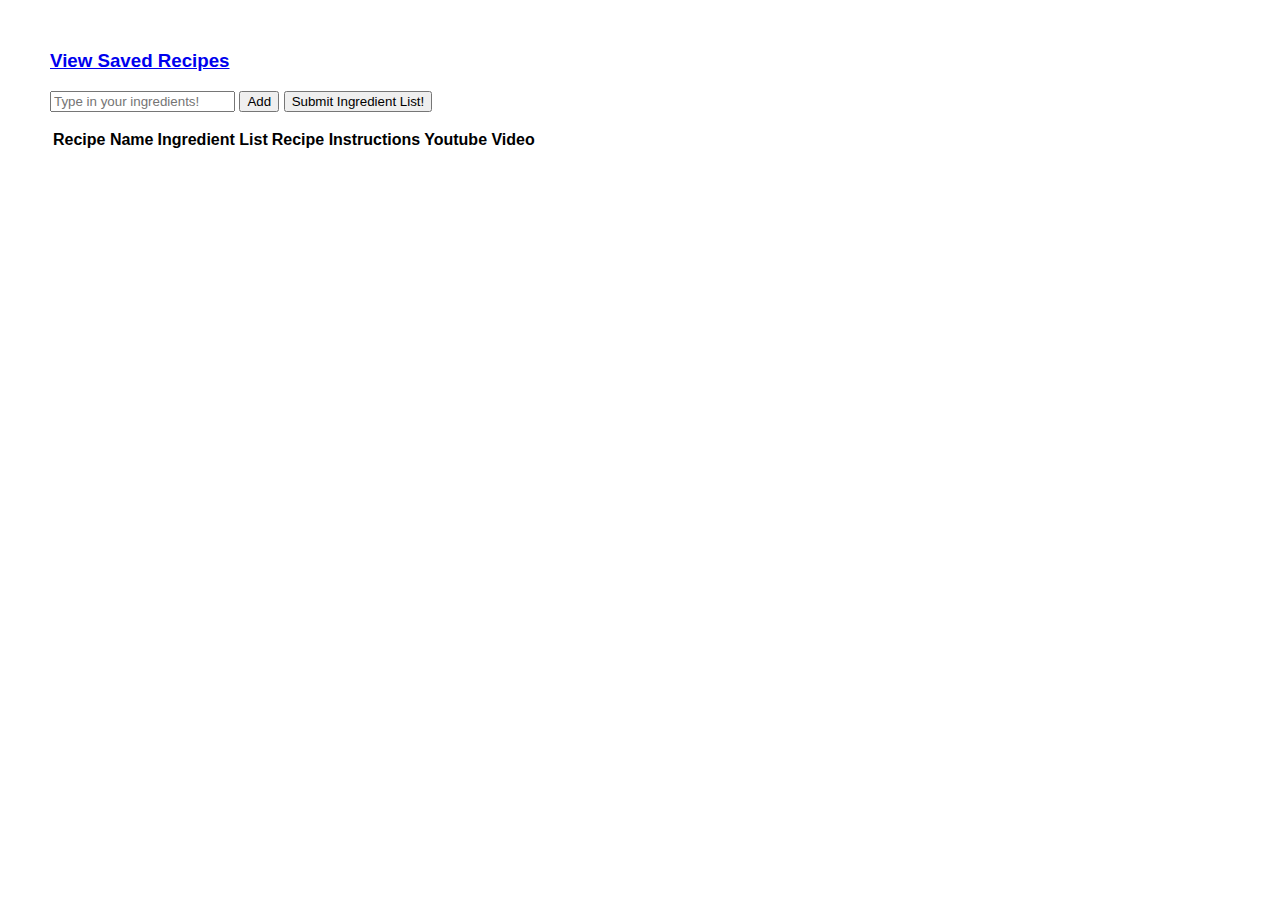
==== index.html @ b56ac71a "added print function to display video on saved page" ====
<!DOCTYPE html>
<html lang="en">

<head>
  <meta charset="UTF-8">
  <meta http-equiv="X-UA-Compatible" content="IE=edge">
  <meta name="viewport" content="width=device-width, initial-scale=1.0">

  <link rel="stylesheet" href="Assets/css/style.css">
  <title>Document</title>
</head>

<body>
  <header>

  </header>
  <h3><a href="./recipeResults.html">View Saved Recipes</a></h3>
  
  <div id="content-container">
    <input type="search" id="recipe-input" placeholder="Type in your ingredients!" autocomplete="on" name="ingredients">
    <button id="add-button">Add</button>
    <button id="submit-button">Submit Ingredient List!</button>


    <ol id="ingredient-list">

    </ol>
    <div class="col-md col-xl-8">
      <table class="custom-table">
        <thead>
          <tr>
            <th>Recipe Name</th>
            <th>Ingredient List</th>
            <th>Recipe Instructions</th>
            <th>Youtube Video</th>
            <th></th>
          </tr>
        </thead>
        <tbody id="table-cont">
        </tbody>
      </table>
    </div>
  </div>




  <script src="Assets/js/script.js"></script>


</body>

</html>
---- Assets/css/style.css ----
body {
  font-family: Arial, Helvetica, sans-serif;
  justify-content: flex-start;
  flex-direction: column;
  margin: 50px;
}

main { 
  margin-right: 5%;
  display: flex;
  flex-wrap: wrap;
  flex-grow: 1;
}

aside {
  flex: 1;
  padding: 5%;
  text-align: left;
}

.products {
  
}

.contianer{
  display: flex;
  flex-wrap: wrap;
  justify-content: center;
  flex-direction: row;
}

.ingredients {
  justify-content: baseline;
  color: green;
}

.light {
  color:black;
  background-color: aquamarine;
}

.dark {
  color:aquamarine
  background-color: blue;
}

.recipe-dropdown {
  position: relative;
  display: inline-block;
  width: 60px;
  height: 34px;
}

.text-center {
  text-align: center;
}

.text-right {
  text-align: right;
}

.products {
  text-align: right;
}


#loader {
    margin: auto;
    border: 20px solid #EAF0F6;
    border-radius: 50%;
    border-top: 20px solid #4dc8fe;
    width: 50px;
    height: 50px;
    animation: spinner 1s linear infinite;
}

@keyframes spinner {
    0% { transform: rotate(0deg); }
    100% { transform: rotate(360deg); }
}
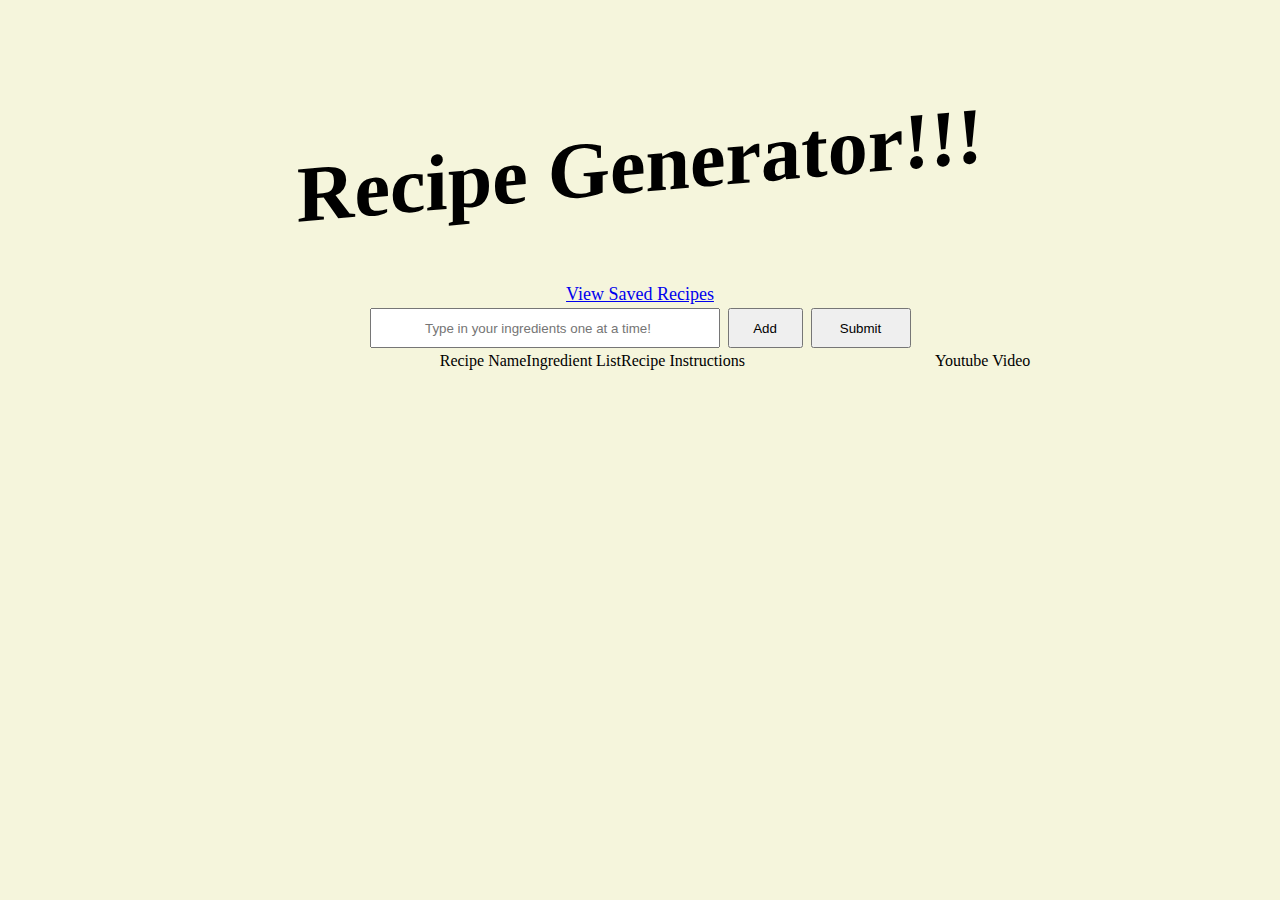
==== commit 2fcc8216: "added a lot of changes" ====
--- a/index.html
+++ b/index.html
@@ -5,44 +5,50 @@
   <meta charset="UTF-8">
   <meta http-equiv="X-UA-Compatible" content="IE=edge">
   <meta name="viewport" content="width=device-width, initial-scale=1.0">
-
+  <link rel="stylesheet" href="./Assets/css/reset.css">
   <link rel="stylesheet" href="Assets/css/style.css">
   <title>Document</title>
 </head>
 
 <body>
+
   <header>
+    <h1 id="h1">Recipe Generator!!!</h1>
+    <h3><a id="saved-recipes" href="./recipeResults.html">View Saved Recipes</a></h3>
 
   </header>
-  <h3><a href="./recipeResults.html">View Saved Recipes</a></h3>
-  
+
   <div id="content-container">
-    <input type="search" id="recipe-input" placeholder="Type in your ingredients!" autocomplete="on" name="ingredients">
-    <button id="add-button">Add</button>
-    <button id="submit-button">Submit Ingredient List!</button>
+    <buttons>
+      <input type="search" id="recipe-input" placeholder="Type in your ingredients one at a time!" autocomplete="on" name="ingredients">
+      <button id="add-button">Add</button>
+      <button id="submit-button">Submit</button>
+    </buttons>
+
 
 
     <ol id="ingredient-list">
 
     </ol>
-    <div class="col-md col-xl-8">
+    <div class="container">
       <table class="custom-table">
         <thead>
           <tr>
-            <th>Recipe Name</th>
-            <th>Ingredient List</th>
-            <th>Recipe Instructions</th>
-            <th>Youtube Video</th>
-            <th></th>
+            <th id="recipe-name">Recipe Name</th>
+            <th id="recipe-ingredients">Ingredient List</th>
+            <th id="recipe-instructions">Recipe Instructions</th>
+            <th id="recipe-video">Youtube Video</th>
+            <br>
           </tr>
         </thead>
         <tbody id="table-cont">
+
         </tbody>
       </table>
     </div>
   </div>
 
-
+  
 
 
   <script src="Assets/js/script.js"></script>
--- a/Assets/css/style.css
+++ b/Assets/css/style.css
@@ -1,80 +1,94 @@
 body {
-  font-family: Arial, Helvetica, sans-serif;
-  justify-content: flex-start;
-  flex-direction: column;
-  margin: 50px;
+margin: 20px;
+background-color: #F5F5DC;
 }
 
-main { 
-  margin-right: 5%;
+buttons, #saved-recipes, #clear {
   display: flex;
-  flex-wrap: wrap;
-  flex-grow: 1;
+  justify-content: center;
+  flex-direction: row;
+  margin: 5px;
+  font-size: large;
 }
 
-aside {
-  flex: 1;
-  padding: 5%;
-  text-align: left;
+table {
+  border-spacing: 8px;
 }
 
-.products {
+td {
+  padding: 6px;
+}
+
+#recipe-input {
+  min-height: 40px;
+  width: 350px;
+  margin-right: 8px;
+  justify-content: center;
+}
+
+#add-button {
+  width: 75px;
+}
+
+#submit-button {
+  width: 100px;
+  margin-left: 8px;
+}
+
+#h1 {
+  text-align: center;
+  font-weight: bold;
+  font-size: 500%;
+  transform: skew(0deg, -5deg);
+  margin-top: 125px;
+  margin-bottom: 80px;
+}
+
+#clear {
+  width: 40;
+  height: 20;
+  position: absolute;
+  left: 49.7%;
+  -ms-transform: translateX(-50%);
+  transform: translateX(-50%);
+}
+
+#cells {
+  padding: 8px;
+  border-spacing: 6px;
+}
+
+#recipe-ingridients, #recipe-instructions, #recipe-video {
+  position: relative;
   
 }
 
-.contianer{
+#recipe-name {
+  left: 0%;
+}
+
+#recipe-video {
+  right: -190px;
+}
+
+iframe {
+  position: relative;
+  right: 0px;
+  top: 290px;
+  border: 40px;
+}
+
+.container{
+  width: 100%;
+  margin-left: auto;
+  margin-right: auto;
   display: flex;
-  flex-wrap: wrap;
+  
   justify-content: center;
   flex-direction: row;
 }
 
-.ingredients {
-  justify-content: baseline;
-  color: green;
-}
 
-.light {
-  color:black;
-  background-color: aquamarine;
-}
-
-.dark {
-  color:aquamarine
-  background-color: blue;
-}
-
-.recipe-dropdown {
-  position: relative;
-  display: inline-block;
-  width: 60px;
-  height: 34px;
-}
-
-.text-center {
+::placeholder {
   text-align: center;
 }
-
-.text-right {
-  text-align: right;
-}
-
-.products {
-  text-align: right;
-}
-
-
-#loader {
-    margin: auto;
-    border: 20px solid #EAF0F6;
-    border-radius: 50%;
-    border-top: 20px solid #4dc8fe;
-    width: 50px;
-    height: 50px;
-    animation: spinner 1s linear infinite;
-}
-
-@keyframes spinner {
-    0% { transform: rotate(0deg); }
-    100% { transform: rotate(360deg); }
-}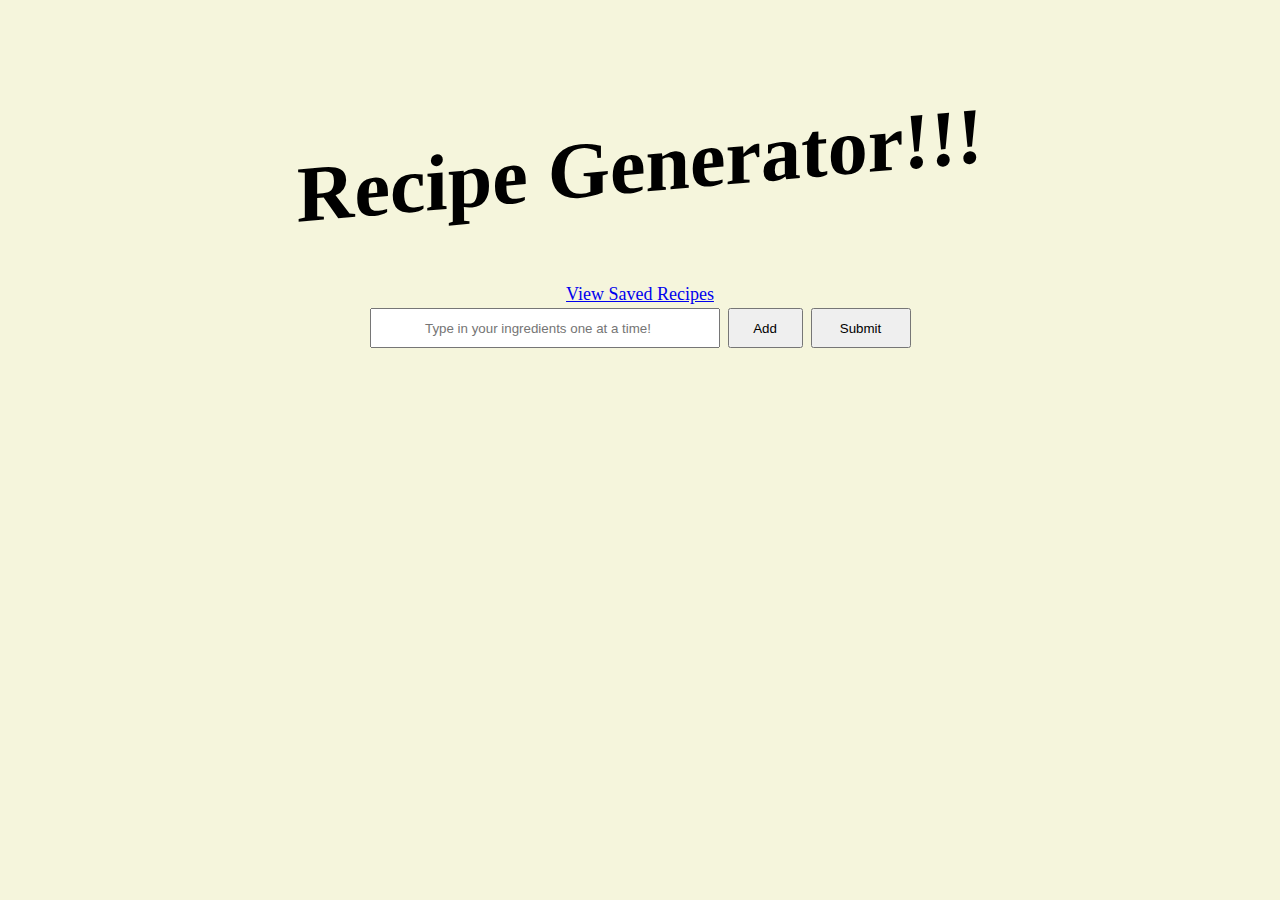
==== commit 048324cc: "added a lot of changes" ====
--- a/index.html
+++ b/index.html
@@ -31,7 +31,7 @@
 
     </ol>
     <div class="container">
-      <table class="custom-table">
+      <table class="custom-table" visibility: hidden>
         <thead>
           <tr>
             <th id="recipe-name">Recipe Name</th>
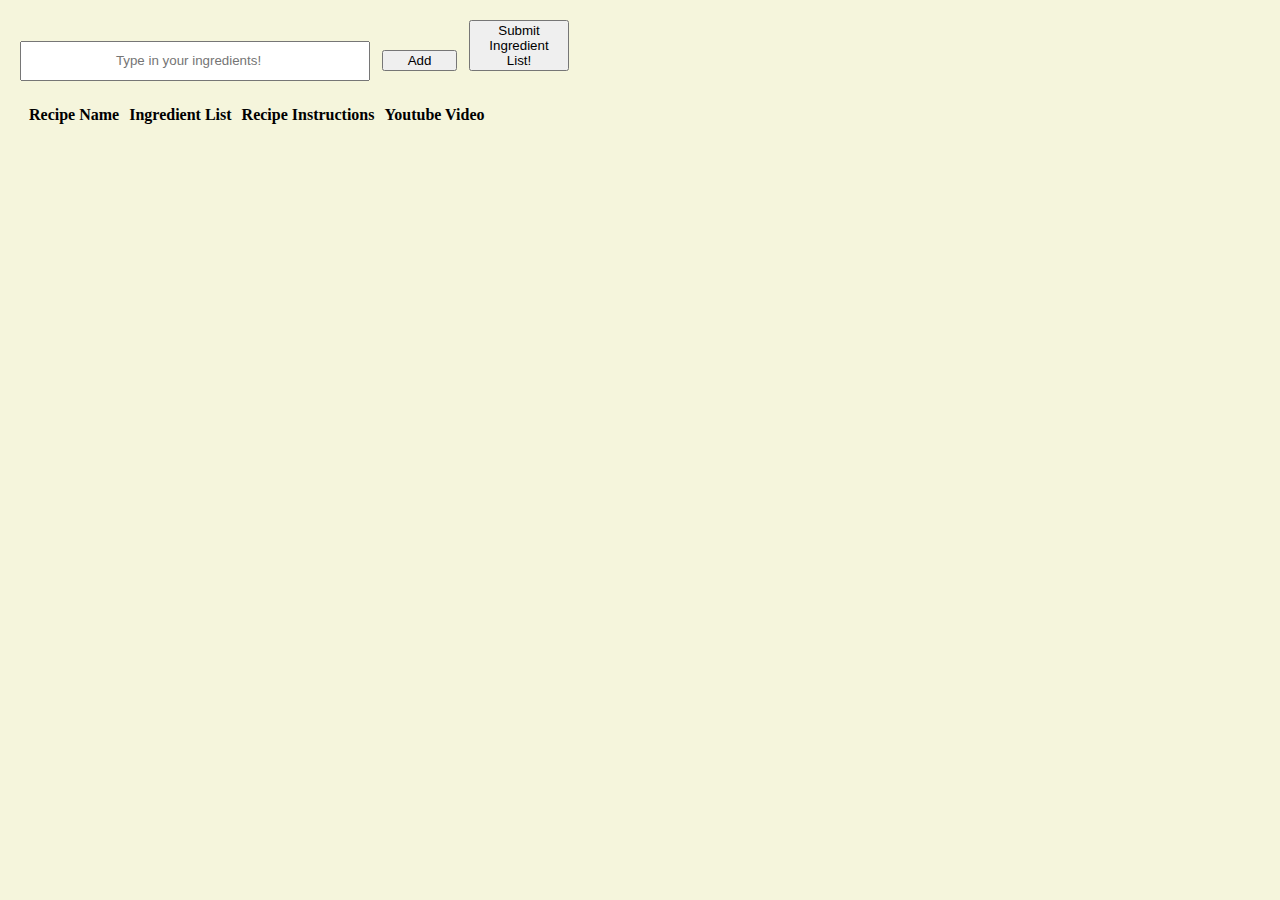
==== commit e17b69c5: "Merge pull request #15 from brianlucla/brian-coding-1" ====
--- a/index.html
+++ b/index.html
@@ -1,59 +1,47 @@
 <!DOCTYPE html>
 <html lang="en">
-
 <head>
   <meta charset="UTF-8">
   <meta http-equiv="X-UA-Compatible" content="IE=edge">
   <meta name="viewport" content="width=device-width, initial-scale=1.0">
-  <link rel="stylesheet" href="./Assets/css/reset.css">
+
   <link rel="stylesheet" href="Assets/css/style.css">
   <title>Document</title>
 </head>
-
 <body>
-
   <header>
-    <h1 id="h1">Recipe Generator!!!</h1>
-    <h3><a id="saved-recipes" href="./recipeResults.html">View Saved Recipes</a></h3>
 
   </header>
-
   <div id="content-container">
-    <buttons>
-      <input type="search" id="recipe-input" placeholder="Type in your ingredients one at a time!" autocomplete="on" name="ingredients">
-      <button id="add-button">Add</button>
-      <button id="submit-button">Submit</button>
-    </buttons>
-
-
-
+    <input type="search" id="recipe-input" placeholder="Type in your ingredients!" autocomplete="on" name="ingredients">
+    <button id="add-button">Add</button>
+    <button id="submit-button">Submit Ingredient List!</button>
     <ol id="ingredient-list">
-
+    
     </ol>
-    <div class="container">
-      <table class="custom-table" visibility: hidden>
+    <div class="col-md col-xl-8">
+      <table class="custom-table">
         <thead>
           <tr>
-            <th id="recipe-name">Recipe Name</th>
-            <th id="recipe-ingredients">Ingredient List</th>
-            <th id="recipe-instructions">Recipe Instructions</th>
-            <th id="recipe-video">Youtube Video</th>
-            <br>
+            <th>Recipe Name</th>
+            <th>Ingredient List</th>
+            <th>Recipe Instructions</th>
+            <th>Youtube Video</th>
+            <th></th>
           </tr>
         </thead>
         <tbody id="table-cont">
-
+          
         </tbody>
       </table>
     </div>
   </div>
 
-  
+
 
 
   <script src="Assets/js/script.js"></script>
-
+  
 
 </body>
-
 </html>--- a/Assets/css/style.css
+++ b/Assets/css/style.css
@@ -92,3 +92,7 @@
 ::placeholder {
   text-align: center;
 }
+
+#custom-Table{
+  visibility:hidden;
+}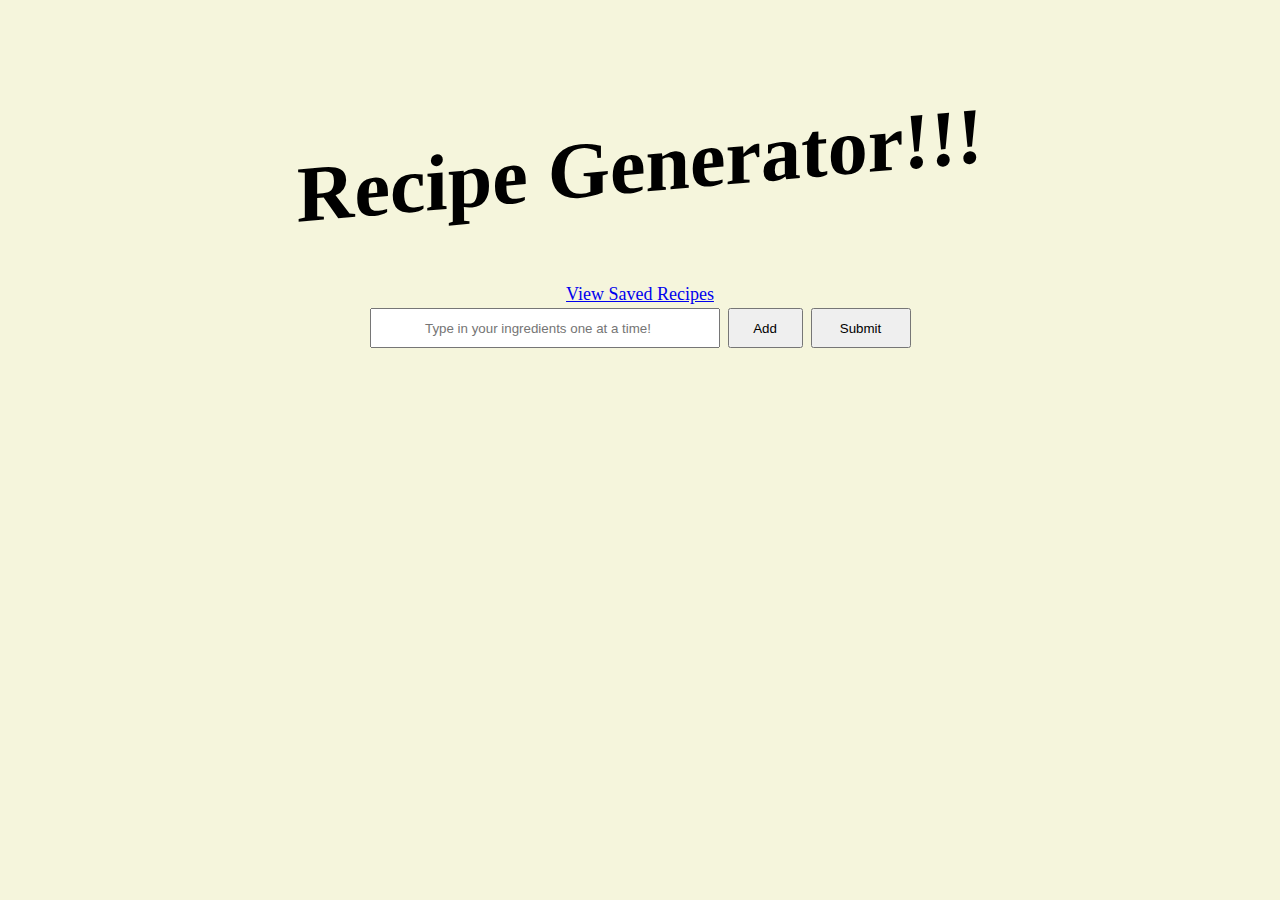
==== commit 57039aac: "Merge pull request #16 from brianlucla/brian-coding-1" ====
--- a/index.html
+++ b/index.html
@@ -1,47 +1,59 @@
 <!DOCTYPE html>
 <html lang="en">
+
 <head>
   <meta charset="UTF-8">
   <meta http-equiv="X-UA-Compatible" content="IE=edge">
   <meta name="viewport" content="width=device-width, initial-scale=1.0">
-
+  <link rel="stylesheet" href="./Assets/css/reset.css">
   <link rel="stylesheet" href="Assets/css/style.css">
   <title>Document</title>
 </head>
+
 <body>
+
   <header>
+    <h1 id="h1">Recipe Generator!!!</h1>
+    <h3><a id="saved-recipes" href="./recipeResults.html">View Saved Recipes</a></h3>
 
   </header>
+
   <div id="content-container">
-    <input type="search" id="recipe-input" placeholder="Type in your ingredients!" autocomplete="on" name="ingredients">
-    <button id="add-button">Add</button>
-    <button id="submit-button">Submit Ingredient List!</button>
+    <buttons>
+      <input type="search" id="recipe-input" placeholder="Type in your ingredients one at a time!" autocomplete="on" name="ingredients">
+      <button id="add-button">Add</button>
+      <button id="submit-button">Submit</button>
+    </buttons>
+
+
+
     <ol id="ingredient-list">
-    
+
     </ol>
-    <div class="col-md col-xl-8">
-      <table class="custom-table">
+    <div class="container">
+      <table class="custom-table" id="custom-Table">
         <thead>
           <tr>
-            <th>Recipe Name</th>
-            <th>Ingredient List</th>
-            <th>Recipe Instructions</th>
-            <th>Youtube Video</th>
-            <th></th>
+            <th id="recipe-name">Recipe Name</th>
+            <th id="recipe-ingredients">Ingredient List</th>
+            <th id="recipe-instructions">Recipe Instructions</th>
+            <th id="recipe-video">Youtube Video</th>
+            <br>
           </tr>
         </thead>
         <tbody id="table-cont">
-          
+
         </tbody>
       </table>
     </div>
   </div>
 
-
+  
 
 
   <script src="Assets/js/script.js"></script>
-  
+
 
 </body>
+
 </html>